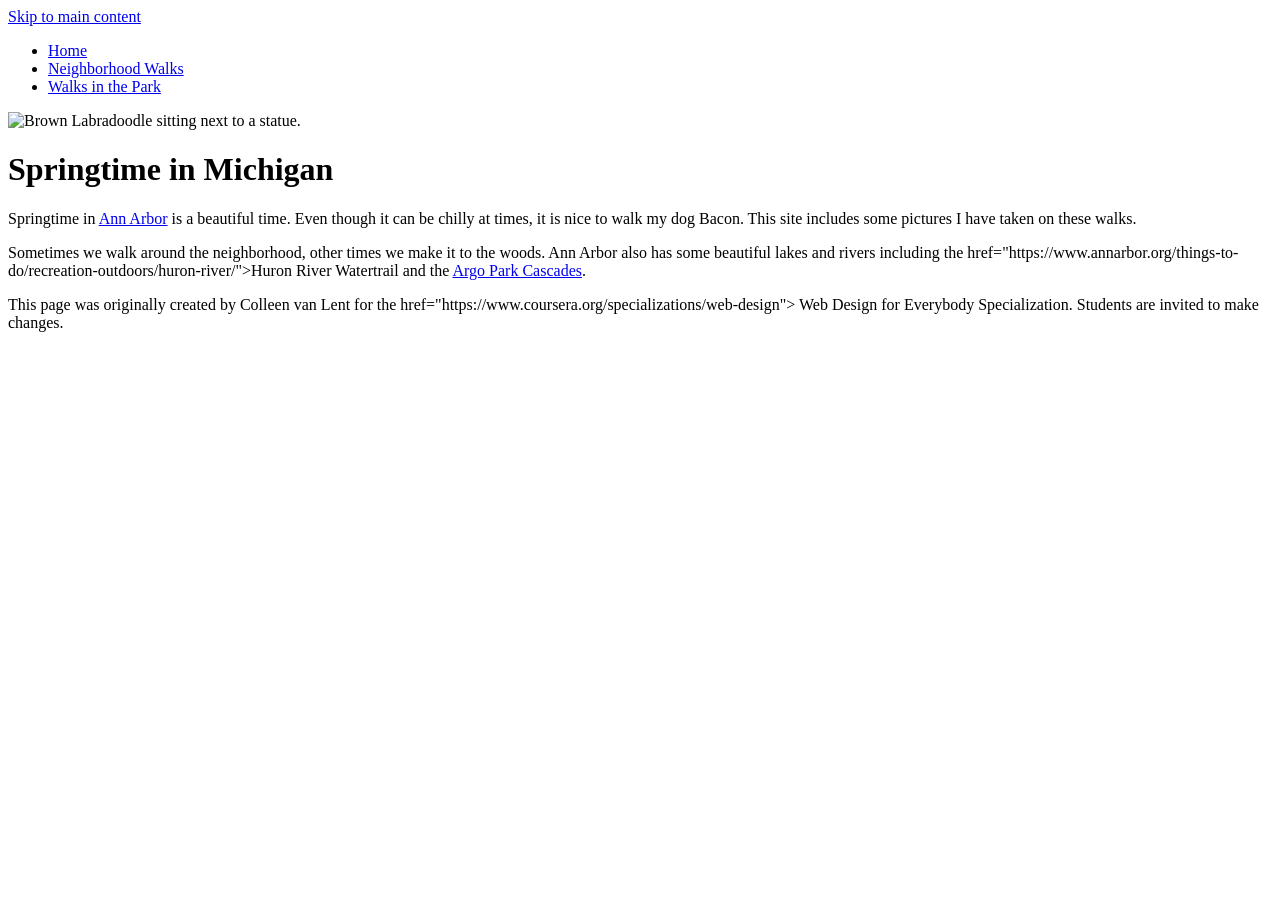
==== CSS-week1-HW2/css/index.html @ f5cb8086 "Create index.html" ====
<!DOCTYPE html>
<html lang="en">
<head>
  <meta charset="utf-8">
  <meta name="viewport" content="width=device-width">
  <title>Springtime In Michigan</title>
  <link rel="stylesheet" href="css/style.css">
</head>
<body>
  <a class="skip" href="#main-content">Skip to main content</a>
  <header>
    <nav>
      <ul>
        <li><a href="index.html">Home</a></li>
        <li><a href="neighborhood.html">Neighborhood Walks</a></li>
        <li><a href="parks.html">Walks in the Park</a></li>
      </ul>
    </nav>
    <img src="images/BaconGallupPark.jpg" width="200" alt="Brown Labradoodle sitting next to a statue.">
    <h1>Springtime in Michigan</h1>
  </header>
  <main id="main-content">
    <p>Springtime in <a href="https://www.michigan.org/city/ann-arbor">Ann Arbor</a> is a beautiful time. Even though
      it can be chilly at times, it is nice to walk my dog Bacon. This site includes some pictures I have taken on
      these walks.</p>
    <p>Sometimes we walk around the neighborhood, other times we make it to the woods. Ann Arbor also has some
      beautiful lakes and rivers including the 
        href="https://www.annarbor.org/things-to-do/recreation-outdoors/huron-river/">Huron River Watertrail</a> and
      the <a href="https://www.a2gov.org/departments/Parks-Recreation/parks-places/argo/pages/default.aspx">Argo Park
        Cascades</a>.</p>
  </main>
  <footer>
    <p>This page was originally created by Colleen van Lent for the 
        href="https://www.coursera.org/specializations/web-design"> Web Design for Everybody</a> Specialization.
      Students are invited to make changes.</p>
  </footer>
</body>
</html>
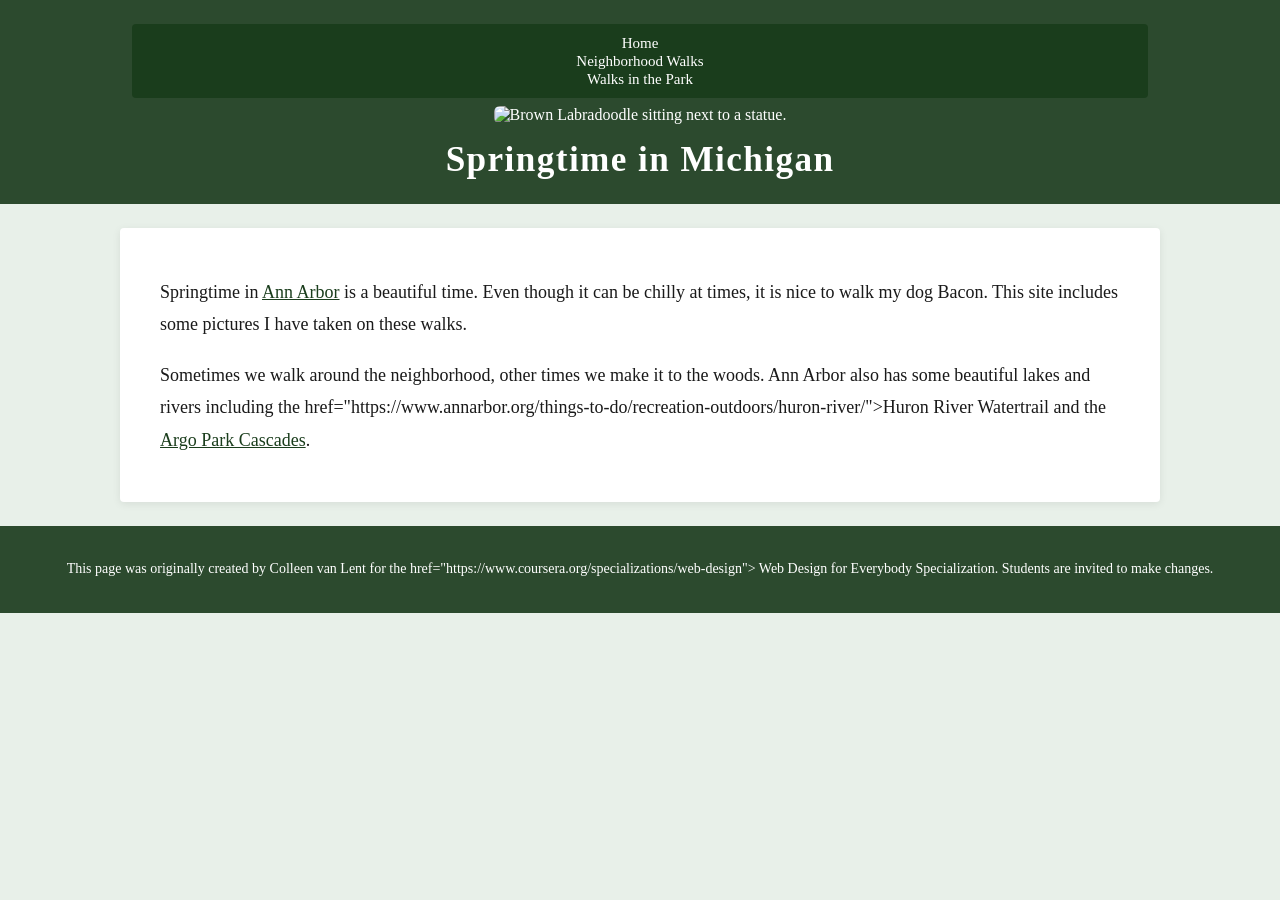
==== commit 578a95bc: "Update index.html" ====
--- a/CSS-week1-HW2/css/index.html
+++ b/CSS-week1-HW2/css/index.html
@@ -4,7 +4,7 @@
   <meta charset="utf-8">
   <meta name="viewport" content="width=device-width">
   <title>Springtime In Michigan</title>
-  <link rel="stylesheet" href="css/style.css">
+  <link rel="stylesheet" href="style.css">
 </head>
 <body>
   <a class="skip" href="#main-content">Skip to main content</a>
--- a/CSS-week1-HW2/css/style.css
+++ b/CSS-week1-HW2/css/style.css
@@ -0,0 +1,136 @@
+.skip {
+    position: absolute;
+    left: -9999px;
+    top: auto;
+    width: 1px;
+    height: 1px;
+    overflow: hidden;
+}
+.skip:focus {
+    position: static;
+    width: auto;
+    height: auto;
+    background-color: #ffffff;
+    color: #1a3d1c;
+    padding: 8px 16px;
+    font-size: 16px;
+    display: block;
+    text-align: center;
+}
+body {
+    font-family: Georgia, 'Times New Roman', serif;
+    font-size: 16px;
+    margin: 0;
+    padding: 0;
+    background-color: #e8f0e9;
+    color: #1a1a1a;
+}
+header {
+    background-color: #2c4a2e;
+    padding: 24px 30px;
+    text-align: center;
+    color: #ffffff;
+}
+nav {
+    display: inline-block;
+    width: 80%;
+    background-color: #1a3d1c;
+    padding: 10px 20px;
+    border-radius: 4px;
+    vertical-align: top;
+}
+nav img {
+    width: 10%;
+}
+main {
+    background-color: #ffffff;
+    font-size: 18px;
+    padding: 30px 40px;
+    max-width: 960px;
+    margin: 24px auto;
+    border-radius: 4px;
+    box-shadow: 0 2px 8px rgba(0, 0, 0, 0.08);
+}
+footer {
+    background-color: #2c4a2e;
+    color: #ffffff;
+    text-align: center;
+    padding: 16px 30px;
+    font-size: 14px;
+}
+/*
+li {
+    display: inline-block;
+    width: 160px;
+}
+*/
+h1 {
+    text-align: center;
+    font-family: 'Palatino Linotype', Palatino, 'Book Antiqua', serif;
+    color: #ffffff;
+    font-size: 2.2em;
+    margin: 16px 0 0 0;
+    letter-spacing: 0.04em;
+}
+p {
+    line-height: 1.8;
+    margin-bottom: 16px;
+}
+nav ul {
+    list-style: none;
+    margin: 0;
+    padding: 0;
+}
+nav a {
+    color: #ffffff;
+    text-decoration: none;
+    font-size: 15px;
+    padding: 4px 8px;
+}
+nav a:hover {
+    text-decoration: underline;
+}
+main a {
+    color: #1a3d1c;
+}
+main a:hover {
+    color: #2c4a2e;
+}
+footer a {
+    color: #ffffff;
+}
+footer a:hover {
+    text-decoration: underline;
+}
+header img {
+    border-radius: 6px;
+    margin-top: 8px;
+    width: 10%;
+}
+.grid {
+    display: grid;
+    grid-template-columns: 40% 40%;
+    justify-content: center;
+    align-items: center;
+    row-gap: 10px;
+    gap: 10px;
+}
+.grid img {
+    width: 100%;
+    border-radius: 4px;
+    border: 2px solid #c8dbc9;
+    object-fit: cover;
+}
+.flex {
+    display: flex;
+    flex-wrap: wrap;
+    justify-content: center;
+    gap: 10px;
+}
+.flex img {
+    width: 150px;
+    height: 150px;
+    border-radius: 4px;
+    border: 2px solid #c8dbc9;
+    object-fit: cover;
+}
